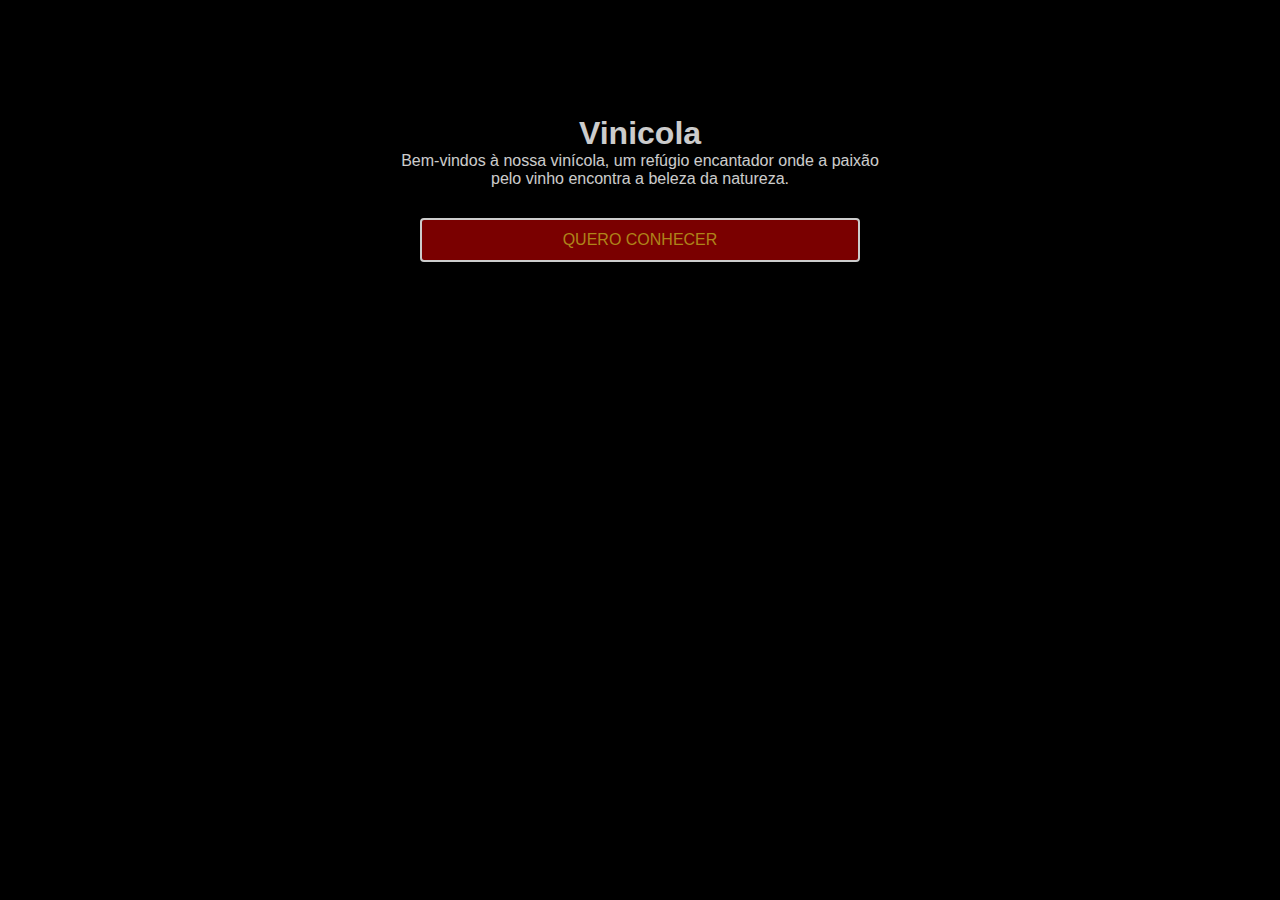
==== index.html @ 39defe4d "vinicola" ====
<!DOCTYPE html>
<html lang="pt-BR">

<head>
  <meta charset="UTF-8">
  <meta http-equiv="X-UA-Compatible" content="IE=edge">
  <meta name="viewport" content="width=device-width, initial-scale=1.0">
  <link rel="stylesheet" type="text/css" href="css/style.css">
  <title>Vinícola</title>
</head>

<body>
  <div class="index_img">
    <div class="index_box">
      <h1 class="index_title">Vinicola</h1>
      <p>Bem-vindos à nossa vinícola, um refúgio encantador onde a paixão pelo vinho encontra a beleza da natureza.
      <p>
        <a class="index_botao" href="home.html">Quero conhecer</a>
    </div>
  </div> 
    
</body>

</html>
---- css/style.css ----
*{
  margin: 0;
  padding: 0;
}
  body {
    font-family: Arial, Helvetica, sans-serif;
    margin: 0px;
    display: grid;
    gap: 60px;
    justify-items: center;
    margin-top: 60px;

    background-color: black;
    background-image: url('/Users/ricardo/Check1/img/vinicola.jpg');
    height: 200px;
    background-repeat: no-repeat;
    background-size: cover;
    background-position: center top;
  }
  .index_box{
    background-color: black;
    opacity: 0.8;
    color: white;
    font-size: 16px;
    text-align: center;
    padding: 45px;
    position: relative;
    top: 10px;
    width: 500px;
    box-shadow: 0 0 10px rgba(0, 0, 0, 0.2); 
  }
  .index_botao {
    display: block;
    margin: 30px;
    padding:20px;
    background: #900;
    padding: 0.7rem 0.5rem;
    border-radius: 4px;
    color: goldenrod;
    text-transform: uppercase;
    border: 2px solid #fff;
    text-decoration: none;
  }
  .index_botao:hover {
    border-color: goldenrod;
  }
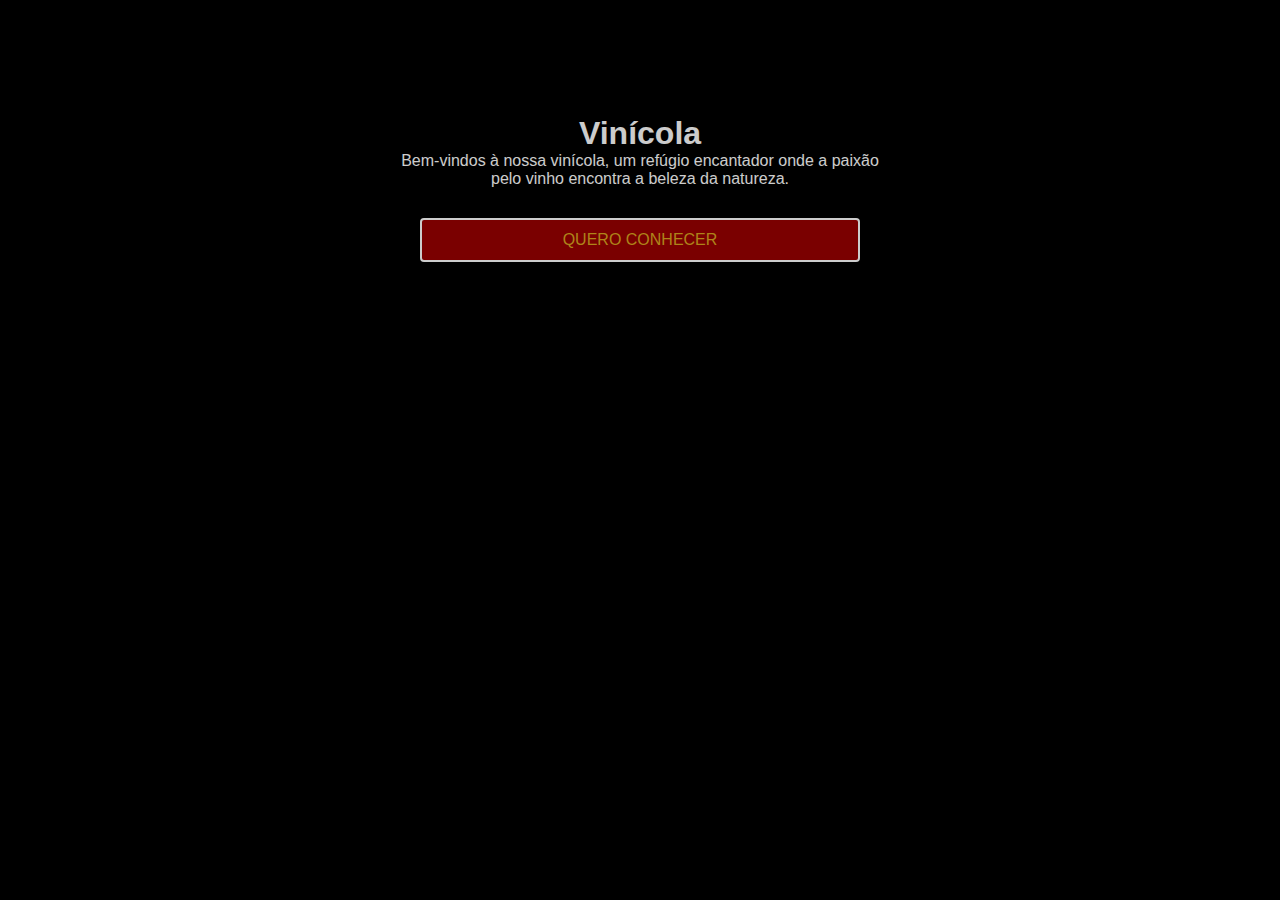
==== commit 027c83de: "vinicola" ====
--- a/index.html
+++ b/index.html
@@ -12,7 +12,7 @@
 <body>
   <div class="index_img">
     <div class="index_box">
-      <h1 class="index_title">Vinicola</h1>
+      <h1 class="index_title">Vinícola</h1>
       <p>Bem-vindos à nossa vinícola, um refúgio encantador onde a paixão pelo vinho encontra a beleza da natureza.
       <p>
         <a class="index_botao" href="home.html">Quero conhecer</a>
--- a/css/style.css
+++ b/css/style.css
@@ -11,7 +11,7 @@
     margin-top: 60px;
 
     background-color: black;
-    background-image: url('/Users/ricardo/Check1/img/vinicola.jpg');
+    background-image: url('img/vinicola.jpg');
     height: 200px;
     background-repeat: no-repeat;
     background-size: cover;
